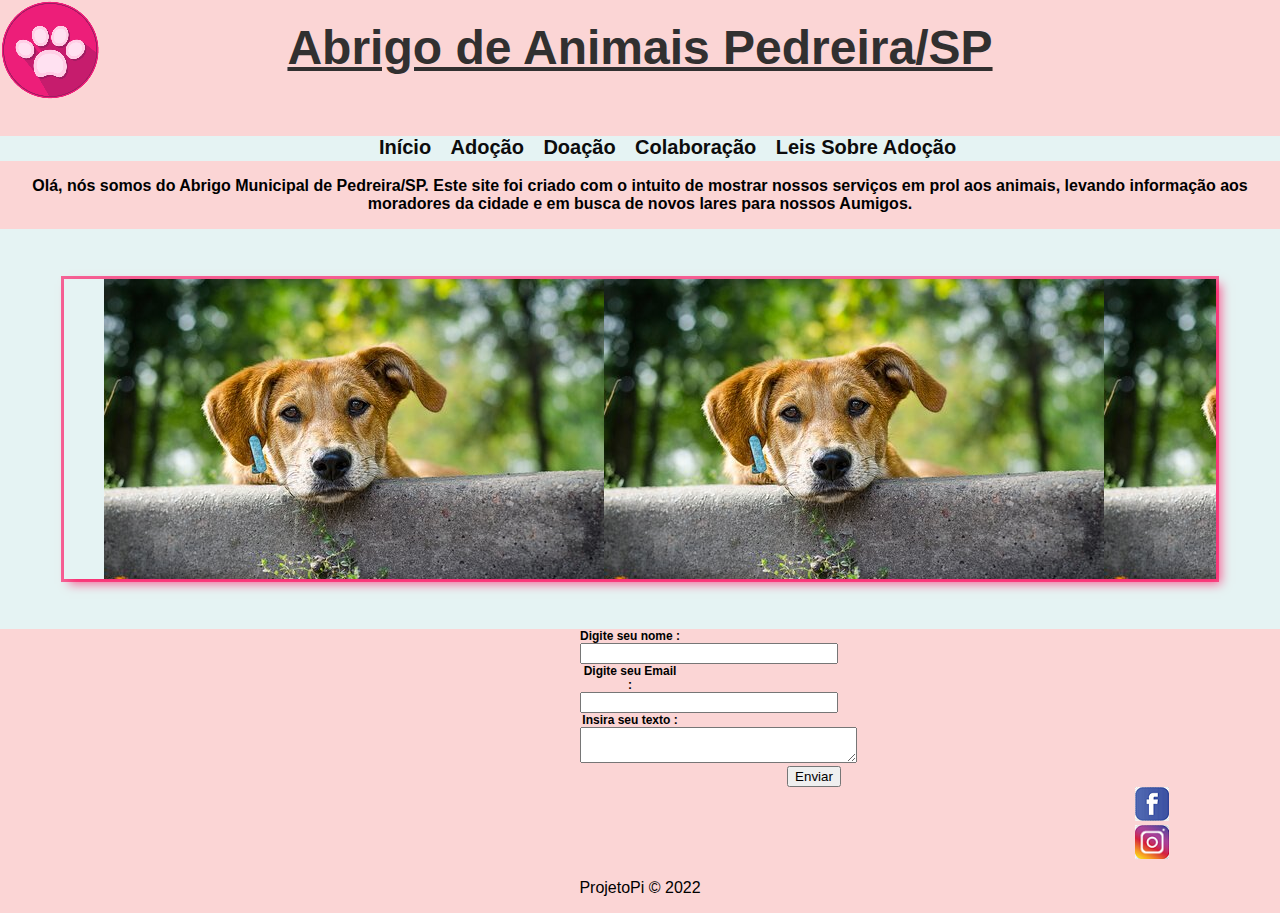
==== Projeto Integrador 2022 1Sem -homologação/index.html @ 82a1bcb4 "Add files via upload" ====
<!DOCTYPE html>
<html lang="pt-br">

<head>
    <link rel="stylesheet" type="text/css" href="./css/main.css">
    <meta charset="UTF-8">
    <meta http-equiv="X-UA-Compatible" content="IE=edge">
    <meta name="viewport" content="width=device-width, initial-scale=1.0">
    <link rel="icon" type="image/x-icon" href="./img/Logo_Abrigo.png">
    <title>Abrigo de Animais Pedreira-SP</title>
</head>

<body>
    <header class="header-0">
        <main>
            <div class="header-1">

                <img src="./img/Logo_Abrigo.png" />
                <div class="texto-1"><b><u> Abrigo de Animais Pedreira/SP</u></b></div>
                <!--<b>Abrigo de Animais Pedreira/SP</b>-->

            </div>
        </main>
    </header>

    <section class="section-0">
        <main>
            <div class="menu">
                <ul>
                    <li><a href="index.html"><b>Início</b></a></li>
                    <li><a href="index2.html"><b>Adoção</b></a></li>
                    <li><a href="index3.html"><b>Doação</b></a></li>
                    <li><a href="index4.html"><b>Colaboração</b></a></li>
                    <li><a href="index5.html"><b>Leis Sobre Adoção</b></a></li>
                </ul>
            </div>
        </main>
        
    </section>

    <div>
        <p><b>Olá, nós somos do Abrigo Municipal de Pedreira/SP. Este site foi criado com o intuito de
                mostrar nossos serviços em prol aos animais, levando informação aos moradores da cidade
                e em
                busca de novos lares para nossos Aumigos.</b></p>
    </div>

    <section class="section-1">
        <main>
            <!--CARROSSEL -->
            <div class="carrossel">
                <ul>
                    <li>
                        <img src="./img/cao-vira-lata-2.png.png" alt="foto">
                    </li>
                    <!-- -->
                    <li>
                        <img src="./img/cao-vira-lata-2.png.png" alt="foto">
                    </li>
                    <!-- -->
                    <li>    
                        <img src="./img/cao-vira-lata-2.png.png" alt="foto">
                    </li>
                    <!-- -->
                    <li>
                        <img src="./img/cao-vira-lata-2.png.png" alt="foto">
                    </li>
                    <!-- -->
                    <li>    
                        <img src="./img/cao-vira-lata-2.png.png" alt="foto">
                    </li>
                    
                </ul>
                 </div>
            <!--CARROSSEL -->
                    
                </div>
            </div>
        </main>
    </section>



    <div class="row">
        <form>
            <div class="info1">
                <label for="inputNome"><b>Digite seu nome :</b> </label>
                <input type="text" id="inputNome" >
            </div>
            <div class="info2">

                <label for="inputEmail"><b>Digite seu Email : </b></label>
                <input type="email" id="inputEmail" >
            </div>
            <div class="info3">
                <label for="textAreaMensagem"><b>Insira seu texto : </b></label>
                <textarea name="textAreaMensagem" id="textAreaMensagem" cols="32" rows="2"
                    ></textarea>
            </div>

            <div class="buton">
                <button id="botao_id" type="submit"> Enviar</button>
            </div>

        </form>
    </div>




    <!----------------------------------------------------------------------------------->


    <!--</iframe>-->
    <div class="icons">
        <a href="https://www.facebook.com/abrigopedreirasp">
            <img src="./img/Facebook.png" />
        </a>

        <a href="https://www.instagram.com/abrigocaespedreira/">
            <img src="./img/Intagram.png" />
        </a>
    </div>


    <footer>
        <p>ProjetoPi &copy; 2022</p>
    </footer>

</body>

</html>
---- Projeto Integrador 2022 1Sem -homologação/css/main.css ----
body {
    width: 100%;
    height: 100%;
    margin: 0;
    font-family: Verdana, Geneva, Tahoma, sans-serif;
    text-align: center;
    background-color: rgba(248, 185, 185, 0.596) ;

}

.header-1 {
    display: grid;
    grid-template-rows: 20px 100px;
    color: #313030;
    font: size 0px;
    text-align: left;
    margin-top: 0%;
}


.section-0 {
    background-color: #e5f3f3;
    height: 25px;
    
}

.menu ul li {
    display: inline-block;
    color: #151616;
    margin-left: 15px;
}

.menu ul li a {
    color: #0c0c0c;
    text-decoration: none;
    font-size: 20px;
}


.section-1 {
    display: inline-block;
    vertical-align: top;
    /*text-align: left;*/
    background-color: #e5f3f3;
    width: 100%;
    margin-right: auto;
}

/*--carrossel*/
.carrossel {
    width: 540px;
    height: 300px;
    outline: 3px solid rgba(255, 0, 85, 0.589);
    overflow: clip;
    
    /*--PARA OCUPAR A PAGINA INTEIRA--*/
    display: block;
    width: 90%;
    /*--PARA OCUPAR A PAGINA INTEIRA--*/

    margin: 50px auto;
    box-shadow: 5px 5px 10px rgba(255, 0, 85, 0.589);
}

.carrossel ul {
    display: flex;
    list-style: none;
    width: 400%;

}

.carrossel li{
    position: relative;
    animation: slide 20s infinite ease-out;
}

@keyframes slide {
    0%{left: -50px}
    5%{left: -50px}
    10%{left: -300px}
    30%{left: -500px}
    50%{left: -800px}
    90%{left: -1000px}
    100%{left: -300px}
}
/*--carrossel*/

.icones ul li {
    margin-left: 15px;
    display: inline-block;
    /*float: center;
    /*list-style: none;*/
    margin: auto;

}

.texto-1 {
    text-align: center;
    font-size: 300%;
}

.header-1 {
    display: grid;
    grid-template-rows: 20px 100px;

}



.info1 {
    font-family: 'Segoe UI', Tahoma, Geneva, Verdana, sans-serif;
    font-size: 12px;
    width: 100px;
    position: relative;
    left: 580px;


}
.info2 {
    font-family: 'Segoe UI', Tahoma, Geneva, Verdana, sans-serif;
    font-size: 12px;
    width: 100px;
    position: relative;
    left: 580px;
    


}
.info3 {
    font-family: 'Segoe UI', Tahoma, Geneva, Verdana, sans-serif;
    font-size: 12px;
    width: 100px;
    position: relative;
    left: 580px;

}
    
.buton{
    width: 1628px;
}

.icons img{
   text-align: right;
   margin-left: 80%;


    
}

.info1 input {
    width: 250px;
}


.info2 input {
    width: 250px;
}









/*
.main {
    margin: 0 auto;
    width: 100%;
    float: left;
    position: relative;
    text-decoration: none;
    text-transform: uppercase;
    margin:auto;


}
*/


/* .icones ul li {
    margin: auto;
    width: 50%;
    float: center;
}*/


/*.header-1 {
    vertical-align:auto;
    display:inline-block
}*/
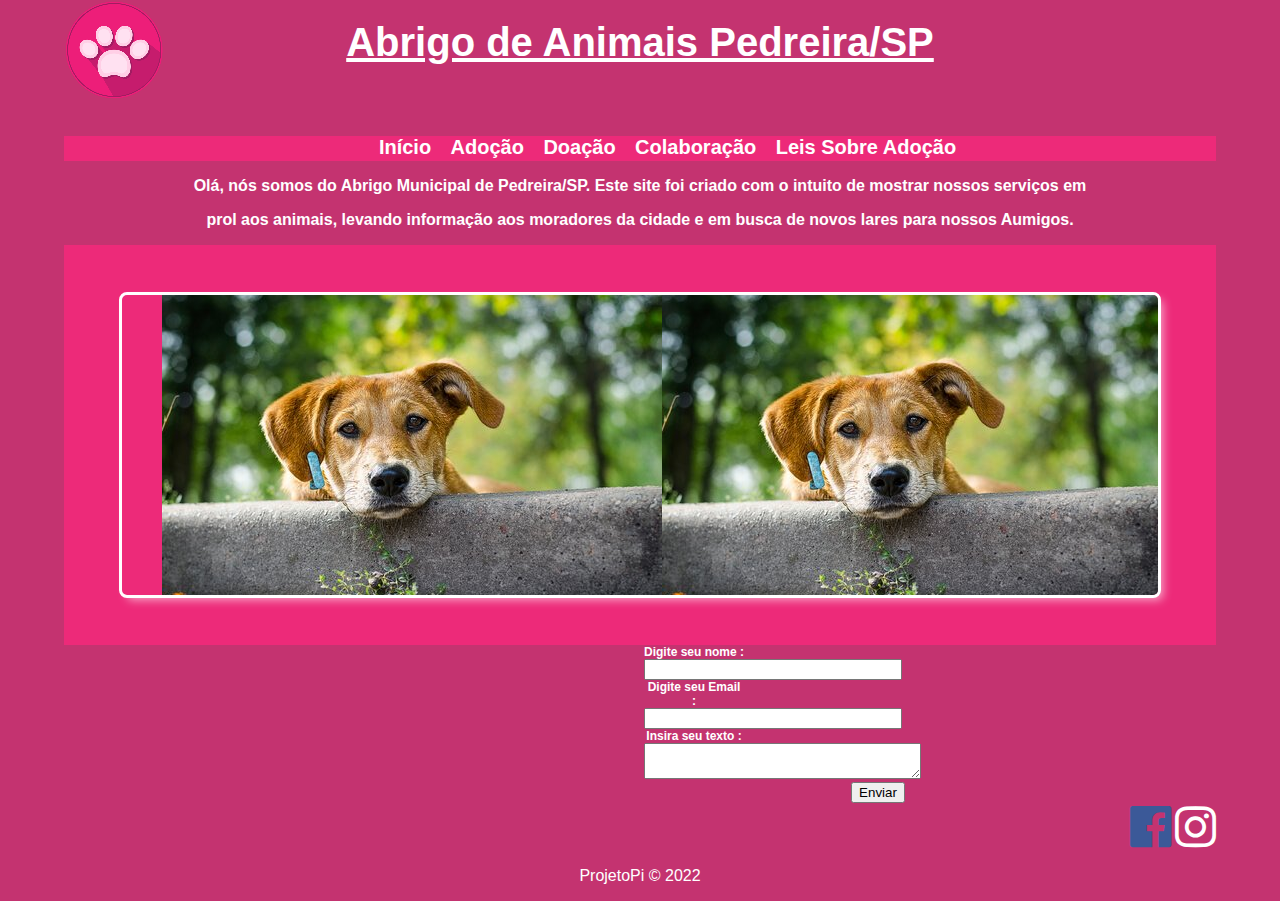
==== commit 8872a8b4: "Add files via upload" ====
--- a/Projeto Integrador 2022 1Sem -homologação/index.html
+++ b/Projeto Integrador 2022 1Sem -homologação/index.html
@@ -5,7 +5,8 @@
     <link rel="stylesheet" type="text/css" href="./css/main.css">
     <meta charset="UTF-8">
     <meta http-equiv="X-UA-Compatible" content="IE=edge">
-    <meta name="viewport" content="width=device-width, initial-scale=1.0">
+    <meta name="viewport" content="width=device-width, initial-scale=1">
+    <link rel="stylesheet" href="https://cdnjs.cloudflare.com/ajax/libs/font-awesome/4.7.0/css/font-awesome.min.css">
     <link rel="icon" type="image/x-icon" href="./img/Logo_Abrigo.png">
     <title>Abrigo de Animais Pedreira-SP</title>
 </head>
@@ -38,11 +39,9 @@
         
     </section>
 
-    <div>
-        <p><b>Olá, nós somos do Abrigo Municipal de Pedreira/SP. Este site foi criado com o intuito de
-                mostrar nossos serviços em prol aos animais, levando informação aos moradores da cidade
-                e em
-                busca de novos lares para nossos Aumigos.</b></p>
+    <div class="ola">
+        <p><b>Olá, nós somos do Abrigo Municipal de Pedreira/SP. Este site foi criado com o intuito de mostrar nossos serviços em </p>
+            <p>prol aos animais, levando informação aos moradores da cidade e em busca de novos lares para nossos Aumigos.</b></p>
     </div>
 
     <section class="section-1">
@@ -79,7 +78,9 @@
         </main>
     </section>
 
-
+    <div class="box-container" >
+        <div class="box-content" ></div>
+    </div>
 
     <div class="row">
         <form>
@@ -113,19 +114,15 @@
 
     <!--</iframe>-->
     <div class="icons">
-        <a href="https://www.facebook.com/abrigopedreirasp">
-            <img src="./img/Facebook.png" />
-        </a>
-
-        <a href="https://www.instagram.com/abrigocaespedreira/">
-            <img src="./img/Intagram.png" />
-        </a>
+        <i class="fa fa-facebook-official" style="font-size:48px;color:#3b5998"></i>
+        <i class="fa fa-instagram" style="font-size:48px;color:#ffffff"></i>
     </div>
 
 
-    <footer>
+    <div class="copy">
+     <footer>
         <p>ProjetoPi &copy; 2022</p>
-    </footer>
+     </footer>
 
 </body>
 
--- a/Projeto Integrador 2022 1Sem -homologação/css/main.css
+++ b/Projeto Integrador 2022 1Sem -homologação/css/main.css
@@ -1,17 +1,30 @@
 body {
-    width: 100%;
-    height: 100%;
     margin: 0;
     font-family: Verdana, Geneva, Tahoma, sans-serif;
     text-align: center;
-    background-color: rgba(248, 185, 185, 0.596) ;
-
-}
+    background-color: #c43370; /*--new--*/
+
+}
+
+body {
+    overflow-x: hidden;
+    width:90%;
+    margin: 0 auto;
+    min-width:600px;
+    max-width:2000px; 
+
+}
+
+/*--*/
+.ola {
+    color: #ffffff;
+}
+/*--*/
 
 .header-1 {
     display: grid;
     grid-template-rows: 20px 100px;
-    color: #313030;
+    color: #ffffff; /*--new--*/
     font: size 0px;
     text-align: left;
     margin-top: 0%;
@@ -19,19 +32,19 @@
 
 
 .section-0 {
-    background-color: #e5f3f3;
+    background-color: #ED2A79; /*--new--*/
     height: 25px;
     
 }
 
 .menu ul li {
     display: inline-block;
-    color: #151616;
+    color: #ffffff; /*--new--*/
     margin-left: 15px;
 }
 
 .menu ul li a {
-    color: #0c0c0c;
+    color: #ffffff; /*--new--*/
     text-decoration: none;
     font-size: 20px;
 }
@@ -41,7 +54,7 @@
     display: inline-block;
     vertical-align: top;
     /*text-align: left;*/
-    background-color: #e5f3f3;
+    background-color: #ED2A79; /*--new--*/
     width: 100%;
     margin-right: auto;
 }
@@ -50,7 +63,7 @@
 .carrossel {
     width: 540px;
     height: 300px;
-    outline: 3px solid rgba(255, 0, 85, 0.589);
+    outline: 3px solid rgb(255, 255, 255); /*--new--*/
     overflow: clip;
     
     /*--PARA OCUPAR A PAGINA INTEIRA--*/
@@ -59,7 +72,8 @@
     /*--PARA OCUPAR A PAGINA INTEIRA--*/
 
     margin: 50px auto;
-    box-shadow: 5px 5px 10px rgba(255, 0, 85, 0.589);
+    box-shadow: 5px 5px 10px rgba(255, 255, 255, 0.589); /*--new--*/
+    border-radius: 5px; /*--new--*/
 }
 
 .carrossel ul {
@@ -96,7 +110,8 @@
 
 .texto-1 {
     text-align: center;
-    font-size: 300%;
+    font-size: 250%;
+    font-family:Helvetica;
 }
 
 .header-1 {
@@ -105,6 +120,11 @@
 
 }
 
+/*--new--*/
+.row {
+    color: #ffffff;
+}
+/*--new--*/
 
 
 .info1 {
@@ -114,7 +134,6 @@
     position: relative;
     left: 580px;
 
-
 }
 .info2 {
     font-family: 'Segoe UI', Tahoma, Geneva, Verdana, sans-serif;
@@ -137,13 +156,13 @@
     
 .buton{
     width: 1628px;
-}
-
-.icons img{
+    border-radius: 5px;
+}
+
+.icons {
    text-align: right;
    margin-left: 80%;
 
-
     
 }
 
@@ -156,8 +175,11 @@
     width: 250px;
 }
 
-
-
+/*--new--*/
+.copy {
+    color: #ffffff;
+}
+/*--new--*/
 
 
 
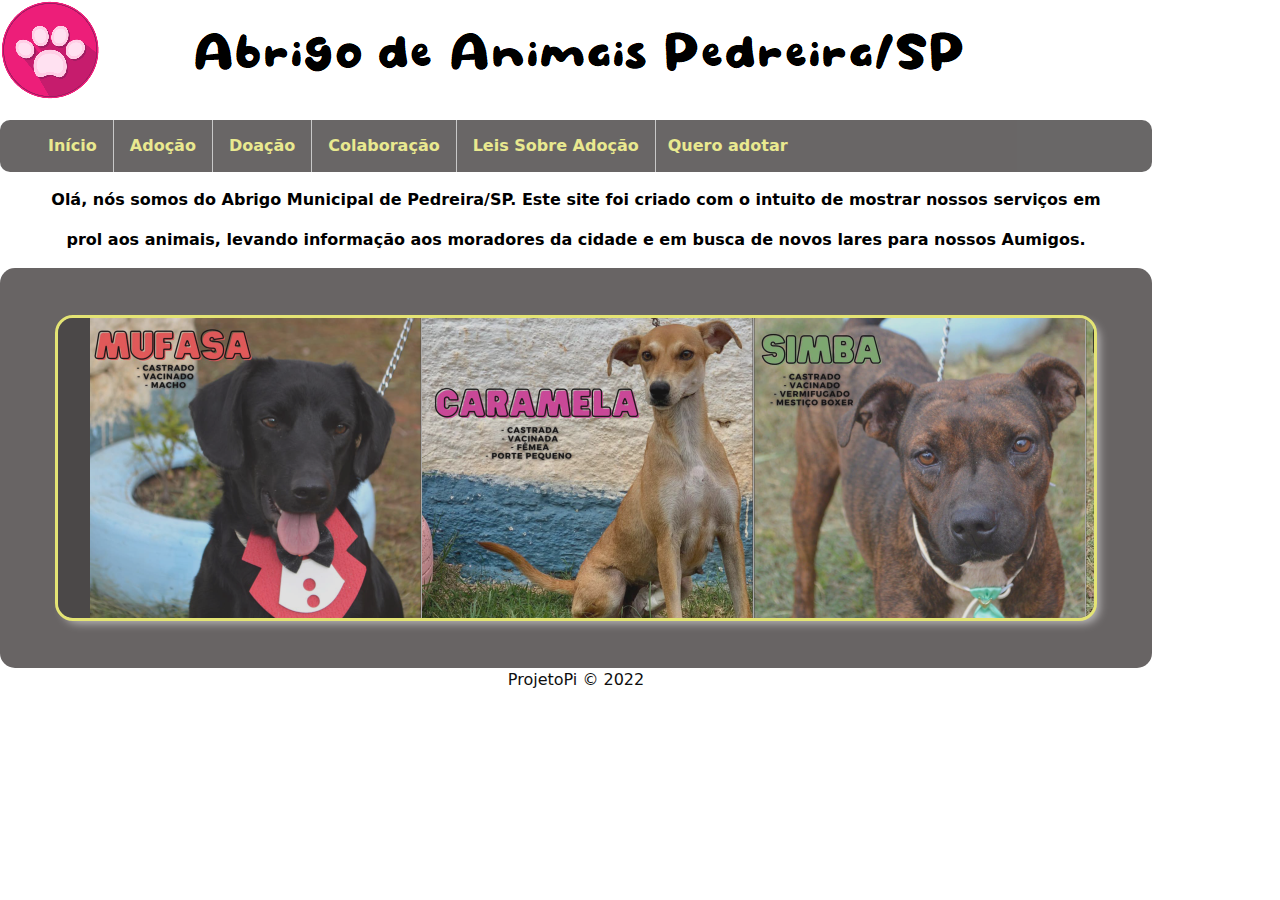
==== commit 004bd759: "Add files via upload" ====
--- a/Projeto Integrador 2022 1Sem -homologação/index.html
+++ b/Projeto Integrador 2022 1Sem -homologação/index.html
@@ -1,129 +1,189 @@
-<!DOCTYPE html>
-<html lang="pt-br">
-
-<head>
-    <link rel="stylesheet" type="text/css" href="./css/main.css">
-    <meta charset="UTF-8">
-    <meta http-equiv="X-UA-Compatible" content="IE=edge">
-    <meta name="viewport" content="width=device-width, initial-scale=1">
-    <link rel="stylesheet" href="https://cdnjs.cloudflare.com/ajax/libs/font-awesome/4.7.0/css/font-awesome.min.css">
-    <link rel="icon" type="image/x-icon" href="./img/Logo_Abrigo.png">
-    <title>Abrigo de Animais Pedreira-SP</title>
-</head>
-
-<body>
-    <header class="header-0">
-        <main>
-            <div class="header-1">
-
-                <img src="./img/Logo_Abrigo.png" />
-                <div class="texto-1"><b><u> Abrigo de Animais Pedreira/SP</u></b></div>
-                <!--<b>Abrigo de Animais Pedreira/SP</b>-->
-
-            </div>
-        </main>
-    </header>
-
-    <section class="section-0">
-        <main>
-            <div class="menu">
-                <ul>
-                    <li><a href="index.html"><b>Início</b></a></li>
-                    <li><a href="index2.html"><b>Adoção</b></a></li>
-                    <li><a href="index3.html"><b>Doação</b></a></li>
-                    <li><a href="index4.html"><b>Colaboração</b></a></li>
-                    <li><a href="index5.html"><b>Leis Sobre Adoção</b></a></li>
-                </ul>
-            </div>
-        </main>
-        
-    </section>
-
-    <div class="ola">
-        <p><b>Olá, nós somos do Abrigo Municipal de Pedreira/SP. Este site foi criado com o intuito de mostrar nossos serviços em </p>
-            <p>prol aos animais, levando informação aos moradores da cidade e em busca de novos lares para nossos Aumigos.</b></p>
-    </div>
-
-    <section class="section-1">
-        <main>
-            <!--CARROSSEL -->
-            <div class="carrossel">
-                <ul>
-                    <li>
-                        <img src="./img/cao-vira-lata-2.png.png" alt="foto">
-                    </li>
-                    <!-- -->
-                    <li>
-                        <img src="./img/cao-vira-lata-2.png.png" alt="foto">
-                    </li>
-                    <!-- -->
-                    <li>    
-                        <img src="./img/cao-vira-lata-2.png.png" alt="foto">
-                    </li>
-                    <!-- -->
-                    <li>
-                        <img src="./img/cao-vira-lata-2.png.png" alt="foto">
-                    </li>
-                    <!-- -->
-                    <li>    
-                        <img src="./img/cao-vira-lata-2.png.png" alt="foto">
-                    </li>
-                    
-                </ul>
-                 </div>
-            <!--CARROSSEL -->
-                    
-                </div>
-            </div>
-        </main>
-    </section>
-
-    <div class="box-container" >
-        <div class="box-content" ></div>
-    </div>
-
-    <div class="row">
-        <form>
-            <div class="info1">
-                <label for="inputNome"><b>Digite seu nome :</b> </label>
-                <input type="text" id="inputNome" >
-            </div>
-            <div class="info2">
-
-                <label for="inputEmail"><b>Digite seu Email : </b></label>
-                <input type="email" id="inputEmail" >
-            </div>
-            <div class="info3">
-                <label for="textAreaMensagem"><b>Insira seu texto : </b></label>
-                <textarea name="textAreaMensagem" id="textAreaMensagem" cols="32" rows="2"
-                    ></textarea>
-            </div>
-
-            <div class="buton">
-                <button id="botao_id" type="submit"> Enviar</button>
-            </div>
-
-        </form>
-    </div>
-
-
-
-
-    <!----------------------------------------------------------------------------------->
-
-
-    <!--</iframe>-->
-    <div class="icons">
-        <i class="fa fa-facebook-official" style="font-size:48px;color:#3b5998"></i>
-        <i class="fa fa-instagram" style="font-size:48px;color:#ffffff"></i>
-    </div>
-
-
-    <div class="copy">
-     <footer>
-        <p>ProjetoPi &copy; 2022</p>
-     </footer>
-
-</body>
-
+<!DOCTYPE html>
+<html lang="pt-br">
+
+<head>
+    <meta charset="UTF-8">
+    <title>Abrigo de Animais Pedreira-SP</title>
+    <link rel="stylesheet" type="text/css" href="./css/main.css">
+    <meta http-equiv="X-UA-Compatible" content="IE=edge">
+    <meta name="viewport" content="width=device-width, initial-scale=1">
+    <!--PHP-->
+    <link rel="stylesheet" href="https://cdnjs.cloudflare.com/ajax/libs/twitter-bootstrap/5.0.1/css/bootstrap.min.css">
+    <link rel="stylesheet" href="https://cdn.datatables.net/1.11.5/css/dataTables.bootstrap5.min.css">
+    <!--PHP-->
+
+</head>
+
+
+<body>
+    <header class="logo-0">
+    
+            <div class="logo-1">
+
+                <img src="./img/Logo_Abrigo.png" />
+               <!-- <p class="logoDireito"><img src="./img/Logo_Abrigo.png" /></p>-->
+                <p><img class="titulo" src="./img/titulo.png" /></p>
+               <!-- <div class="texto-1"><b><u> Abrigo de Animais Pedreira/SP</u></b></div>-->
+                <!--<b>Abrigo de Animais Pedreira/SP</b>-->
+
+            </div>
+        
+    </header>
+
+   
+
+        <nav>
+
+            <ul>
+           
+               <li> <a href="index.html"><b>Início</b></a></li>
+               <li><a href="index2.html"><b>Adoção</b></a></li>
+                <li><a href="index3.html"><b>Doação</b></a></li>
+                <li><a href="index4.html"><b>Colaboração</b></a></li>
+                <li><a href="index5.html"><b>Leis Sobre Adoção</b></a></li>
+                <li>
+                  <a href="button" class="container" data-bs-toggle="modal" data-bs-target="#cadUsuarioModal"><b>Quero adotar</b></a>
+                </li>
+
+            </ul>
+           
+        </nav>
+    
+             <!-- cadastro-->    
+    
+            <span id="msgAlerta"></span>
+    
+            
+            </table>
+           <span id="msgAlerta"></span>
+           
+          </div>
+
+          <div class="modal fade" id="cadUsuarioModal" tabindex="-1" aria-labelledby="cadUsuarioModalLabel" aria-hidden="true">
+           <div class="modal-dialog">
+             <div class="modal-content">
+                <div class="modal-header">
+                    <h5 class="modal-title" id="cadUsuarioModalLabel">Cadastrar interesse em adoção</h5>
+                    <button type="button" class="btn-close" data-bs-dismiss="modal" aria-label="Close"></button>
+                </div>
+
+
+
+
+
+                    <div class="modal-body">
+                        <span id="msgAlertErroCad"></span>
+                        <form method="POST" id="form-cad-usuario">
+                            <div class="row mb-3">
+                                <label for="nome" class="col-sm-2 col-form-label">Nome</label>
+                                <div class="col-sm-10">
+                                    <input type="text" name="nome" class="form-control" id="nome" placeholder="Seu nome completo">
+                                </div>
+                            </div>
+    
+                            <div class="row mb-3">
+                                <label for="salario" class="col-sm-2 col-form-label">Telefone</label>
+                                <div class="col-sm-10">
+                                    <input type="text" name="salario" class="form-control" id="salario" placeholder="Telefone">
+                                </div>
+                            </div>
+    
+                            <div class="row mb-3">
+                                <label for="idade" class="col-sm-2 col-form-label">Pet</label>
+                                <div class="col-sm-10">
+                                    <input type="text" name="idade" class="form-control" id="idade" placeholder="Nome do Aumigo">
+                                </div>
+                            </div>
+    
+                            <button type="submit" class="btn btn-outline-success btn-sm" value="Cadastrar">Cadastrar</button>
+                        </form>
+                    </div>
+                </div>
+              </div>
+             </div>
+
+             
+
+    <!-- cadastro-->
+   
+
+    <div class="ola">
+        <p><b>Olá, nós somos do Abrigo Municipal de Pedreira/SP. Este site foi criado com o intuito de mostrar nossos
+                serviços em </p>
+        <p>prol aos animais, levando informação aos moradores da cidade e em busca de novos lares para nossos
+            Aumigos.</b></p>
+    </div>
+
+    <section class="section-1">
+        <main>
+            <!--CARROSSEL -->
+            <div class="carrossel">
+                <ul>
+                    <li>
+                        <img src="./img/1.png" alt="foto">
+                    </li>
+                    <!-- -->
+                    <li>
+                        <img src="./img/2.png" alt="foto">
+                    </li>
+                    <!-- -->
+                    <li>
+                        <img src="./img/3.png" alt="foto">
+                    </li>
+                    <!-- -->
+                    <li>
+                        <img src="./img/4.png" alt="foto">
+                    </li>
+                    <!-- -->
+                    <li>
+                        <img src="./img/5.png" alt="foto">
+                    </li>
+
+                </ul>
+            </div>
+            <!--CARROSSEL -->
+
+            </div>
+            </div>
+        </main>
+    </section>
+
+    <div class="box-container">
+        <div class="box-content"></div>
+    </div>
+
+
+    <!--</iframe>-->
+    <div class="icons">
+  
+
+        <a href="https://www.instagram.com/abrigocaespedreira/" target="_blank">
+            <i class="fa fa-instagram" style="font-size:48px; color:#000000;"></i>
+            </a>
+
+            <a href="https://www.facebook.com/abrigopedreirasp/" target="_blank">
+                <i class="fa fa-facebook-official" style="font-size:47px; color:#000000;"></i>
+                </a>
+
+    </div>
+
+
+    <div class="copy">
+        <footer>
+            <p>ProjetoPi &copy; 2022</p>
+        </footer>
+
+
+
+ <script src="https://code.jquery.com/jquery-3.5.1.js"></script>
+ <script src="https://cdn.datatables.net/1.11.5/js/jquery.dataTables.min.js"></script>
+ <script src="https://cdn.jsdelivr.net/npm/bootstrap@5.1.3/dist/js/bootstrap.bundle.min.js" integrity="sha384-ka7Sk0Gln4gmtz2MlQnikT1wXgYsOg+OMhuP+IlRH9sENBO0LRn5q+8nbTov4+1p" crossorigin="anonymous"></script>
+ <script src="https://cdn.datatables.net/1.11.5/js/dataTables.bootstrap5.min.js"></script>
+
+ <script src="js/custom.js"></script>
+
+
+</body>
+
+
 </html>--- a/Projeto Integrador 2022 1Sem -homologação/css/main.css
+++ b/Projeto Integrador 2022 1Sem -homologação/css/main.css
@@ -1,214 +1,337 @@
-body {
-    margin: 0;
-    font-family: Verdana, Geneva, Tahoma, sans-serif;
-    text-align: center;
-    background-color: #c43370; /*--new--*/
-
-}
-
-body {
-    overflow-x: hidden;
-    width:90%;
-    margin: 0 auto;
-    min-width:600px;
-    max-width:2000px; 
-
-}
-
-/*--*/
-.ola {
-    color: #ffffff;
-}
-/*--*/
-
-.header-1 {
-    display: grid;
-    grid-template-rows: 20px 100px;
-    color: #ffffff; /*--new--*/
-    font: size 0px;
-    text-align: left;
-    margin-top: 0%;
-}
-
-
-.section-0 {
-    background-color: #ED2A79; /*--new--*/
-    height: 25px;
-    
-}
-
-.menu ul li {
-    display: inline-block;
-    color: #ffffff; /*--new--*/
-    margin-left: 15px;
-}
-
-.menu ul li a {
-    color: #ffffff; /*--new--*/
-    text-decoration: none;
-    font-size: 20px;
-}
-
-
-.section-1 {
-    display: inline-block;
-    vertical-align: top;
-    /*text-align: left;*/
-    background-color: #ED2A79; /*--new--*/
-    width: 100%;
-    margin-right: auto;
-}
-
-/*--carrossel*/
-.carrossel {
-    width: 540px;
-    height: 300px;
-    outline: 3px solid rgb(255, 255, 255); /*--new--*/
-    overflow: clip;
-    
-    /*--PARA OCUPAR A PAGINA INTEIRA--*/
-    display: block;
-    width: 90%;
-    /*--PARA OCUPAR A PAGINA INTEIRA--*/
-
-    margin: 50px auto;
-    box-shadow: 5px 5px 10px rgba(255, 255, 255, 0.589); /*--new--*/
-    border-radius: 5px; /*--new--*/
-}
-
-.carrossel ul {
-    display: flex;
-    list-style: none;
-    width: 400%;
-
-}
-
-.carrossel li{
-    position: relative;
-    animation: slide 20s infinite ease-out;
-}
-
-@keyframes slide {
-    0%{left: -50px}
-    5%{left: -50px}
-    10%{left: -300px}
-    30%{left: -500px}
-    50%{left: -800px}
-    90%{left: -1000px}
-    100%{left: -300px}
-}
-/*--carrossel*/
-
-.icones ul li {
-    margin-left: 15px;
-    display: inline-block;
-    /*float: center;
-    /*list-style: none;*/
-    margin: auto;
-
-}
-
-.texto-1 {
-    text-align: center;
-    font-size: 250%;
-    font-family:Helvetica;
-}
-
-.header-1 {
-    display: grid;
-    grid-template-rows: 20px 100px;
-
-}
-
-/*--new--*/
-.row {
-    color: #ffffff;
-}
-/*--new--*/
-
-
-.info1 {
-    font-family: 'Segoe UI', Tahoma, Geneva, Verdana, sans-serif;
-    font-size: 12px;
-    width: 100px;
-    position: relative;
-    left: 580px;
-
-}
-.info2 {
-    font-family: 'Segoe UI', Tahoma, Geneva, Verdana, sans-serif;
-    font-size: 12px;
-    width: 100px;
-    position: relative;
-    left: 580px;
-    
-
-
-}
-.info3 {
-    font-family: 'Segoe UI', Tahoma, Geneva, Verdana, sans-serif;
-    font-size: 12px;
-    width: 100px;
-    position: relative;
-    left: 580px;
-
-}
-    
-.buton{
-    width: 1628px;
-    border-radius: 5px;
-}
-
-.icons {
-   text-align: right;
-   margin-left: 80%;
-
-    
-}
-
-.info1 input {
-    width: 250px;
-}
-
-
-.info2 input {
-    width: 250px;
-}
-
-/*--new--*/
-.copy {
-    color: #ffffff;
-}
-/*--new--*/
-
-
-
-
-
-
-/*
-.main {
-    margin: 0 auto;
-    width: 100%;
-    float: left;
-    position: relative;
-    text-decoration: none;
-    text-transform: uppercase;
-    margin:auto;
-
-
-}
-*/
-
-
-/* .icones ul li {
-    margin: auto;
-    width: 50%;
-    float: center;
-}*/
-
-
-/*.header-1 {
-    vertical-align:auto;
-    display:inline-block
-}*/+body {
+    margin: 0;
+    font-family: Verdana, Geneva, Tahoma, sans-serif;
+    text-align: center;
+    background-color:r #0c0c0c; /*--new--*/
+    overflow-x: hidden;
+    width:90%;
+    margin: 2 auto;
+    min-width:600px;
+    max-width:2000px; 
+
+}
+
+
+
+/*--*/
+.ola {
+    color:black;
+}
+/*--*/
+
+.logo-1 {
+    display: grid;
+    grid-template-rows: 20px 100px;
+    color:rgb(228, 228, 116); /*--new--*/
+   font-size: 20px;
+    text-align: center;
+    font-family: Georgia, 'Times New Roman', Times, serif ;
+    /*margin-top: 0%;*/
+
+}
+
+p {
+    
+text-align: center;
+margin-top: 0px;
+}
+
+.logoDireito{
+    text-align: right;
+
+}
+li a .container{
+    list-style-type: none;
+    margin: 0;
+    padding: 0;
+    overflow: hidden;
+    background-color: rgb(68, 65, 65);
+    opacity: 0.8;
+    border-radius: 10px;
+}
+a .container{
+    display: block;
+    color:rgb(228, 228, 116);
+    text-align: center;
+    padding: 14px 16px;
+    text-decoration: none;
+    float: left;
+    border-right:1px solid #bbb;
+}
+
+ul {
+    list-style-type: none;
+    margin: 0;
+    padding: 0;
+    overflow: hidden;
+    background-color: rgb(68, 65, 65);
+    opacity: 0.8;
+    border-radius: 10px;
+    border-right: none;
+  }
+  
+  li {
+    float: left;
+    border-right:1px solid #bbb;
+  }
+  
+  li:last-child {
+    border-right: none;
+  }
+  
+  li a {
+    display: block;
+    color:rgb(228, 228, 116);
+    text-align: center;
+    padding: 14px 16px;
+    text-decoration: none;
+  }
+  
+  li a:hover:not(.active) {
+    background-color: #111;
+  }
+   
+  .active {
+    background-color: #04AA6D;
+  }
+  
+
+.menu {
+    /*background-color: #6b7475; 
+    height: 25px;
+    display: inline-block;
+    color:yellow; 
+    margin-left: 10px;
+    font-size: 20px;
+    /*color:rgba(255, 255, 0, 0.712); 
+    text-decoration: none;
+    font-size: 20px;*/
+}
+
+
+.section-1 {
+    display: inline-block;
+    vertical-align: top;
+    /*text-align: left;*/
+    background-color: #686464; /*--new--*/
+    width: 100%;
+    margin-right: auto;
+    border-radius: 15px;
+}
+
+/*--carrossel*/
+.carrossel {
+    width: 540px;
+    height: 300px;
+    outline: 3px solid rgb(228, 228, 116);; /*--new--*/
+    overflow: clip;
+    
+    /*--PARA OCUPAR A PAGINA INTEIRA--*/
+    display: block;
+    width: 90%;
+    /*--PARA OCUPAR A PAGINA INTEIRA--*/
+
+    margin: 50px auto;
+    box-shadow: 5px 5px 10px rgba(255, 255, 255, 0.589); /*--new--*/
+    border-radius: 15px; /*--new--*/
+      
+}
+
+.carrossel ul {
+    display: flex;
+    list-style: none;
+    width: 400%;
+    
+
+}
+
+.carrossel li{
+    position: relative;
+    animation: slide 12s infinite ease-out;
+    
+}
+
+@keyframes slide {
+    0%{left: -33px}
+    2%{left: -35px}
+    90%{left: -380px}
+    100%{left: -33px}
+}
+/*--carrossel*/
+
+.icones ul li {
+    margin-left: 15px;
+    display: inline-block;
+    /*float: center;
+    /*list-style: none;*/
+    margin: auto;
+
+}
+
+.texto-1 {
+    text-align: center;
+    font-size: 250%;
+    font-family:Helvetica;
+}
+
+.logo-1 {
+    display: grid;
+    grid-template-rows: 20px 100px;
+
+}
+
+/*--new--*/
+.row {
+    color: #0e0d0d;
+}
+/*--new--*/
+.info1 {
+    font-family: 'Segoe UI', Tahoma, Geneva, Verdana, sans-serif;
+    font-size: 12px;
+    width: 00px;
+    position: relative;
+    left: 500px;
+   
+
+}
+.info2 {
+    font-family: 'Segoe UI', Tahoma, Geneva, Verdana, sans-serif;
+    font-size: 12px;
+    width: 100px;
+    position: relative;
+    left: 500px;
+    
+
+
+}
+.info3 {
+    font-family: 'Segoe UI', Tahoma, Geneva, Verdana, sans-serif;
+    font-size: 12px;
+    width: 100px;
+    position: relative;
+    left: 500px;
+
+}
+
+
+
+    
+.buton{
+    width: 1628px;
+    border-radius: 5px;
+}
+
+
+.icons {
+    text-align: right;
+    margin-left: 80%;
+    
+ 
+     
+ }
+ 
+ .info1 input {
+     width: 250px;
+     display:flex;
+ }
+ 
+ 
+ .info2 input {
+     width: 250px;
+ }
+
+
+ 
+
+/*--new--*/
+.copy {
+    color: #0f0f0f;
+}
+/*--new--*/
+
+
+
+
+
+
+/*
+.main {
+    margin: 0 auto;
+    width: 100%;
+    float: left;
+    position: relative;
+    text-decoration: none;
+    text-transform: uppercase;
+    margin:auto;
+}
+*/
+
+
+/* .icones ul li {
+    margin: auto;
+    width: 50%;
+    float: center;
+}*/
+
+
+/*.logo-1 {
+    vertical-align:auto;
+    display:inline-block
+}*/
+
+
+#area
+{
+    
+  position:relative;
+  left:37%;
+  top:29%;
+  width:320px;
+  height:270px;
+ 
+}
+#area #formulario
+{
+  position:absolute;
+  display:block;
+  
+}
+fieldset
+{
+
+ background-color:#aaa9a9;
+  width:300px;
+  height:250px;
+ 
+}
+
+
+
+legend
+{
+  font-style:bold;
+  font-family: "Segoe UI";
+}
+#formulario label
+{
+  position:absolute;
+  left:30px;
+  margin-right:5px;
+ 
+}
+
+
+#formulario input.campo_nome
+{
+  position:absolute;
+  left:85px;
+  top:23px;
+  width:210px;
+}
+#formulario input.campo_email
+{
+  position:absolute;
+  left:85px;
+  margin-top:2px;
+  width:210px;
+}